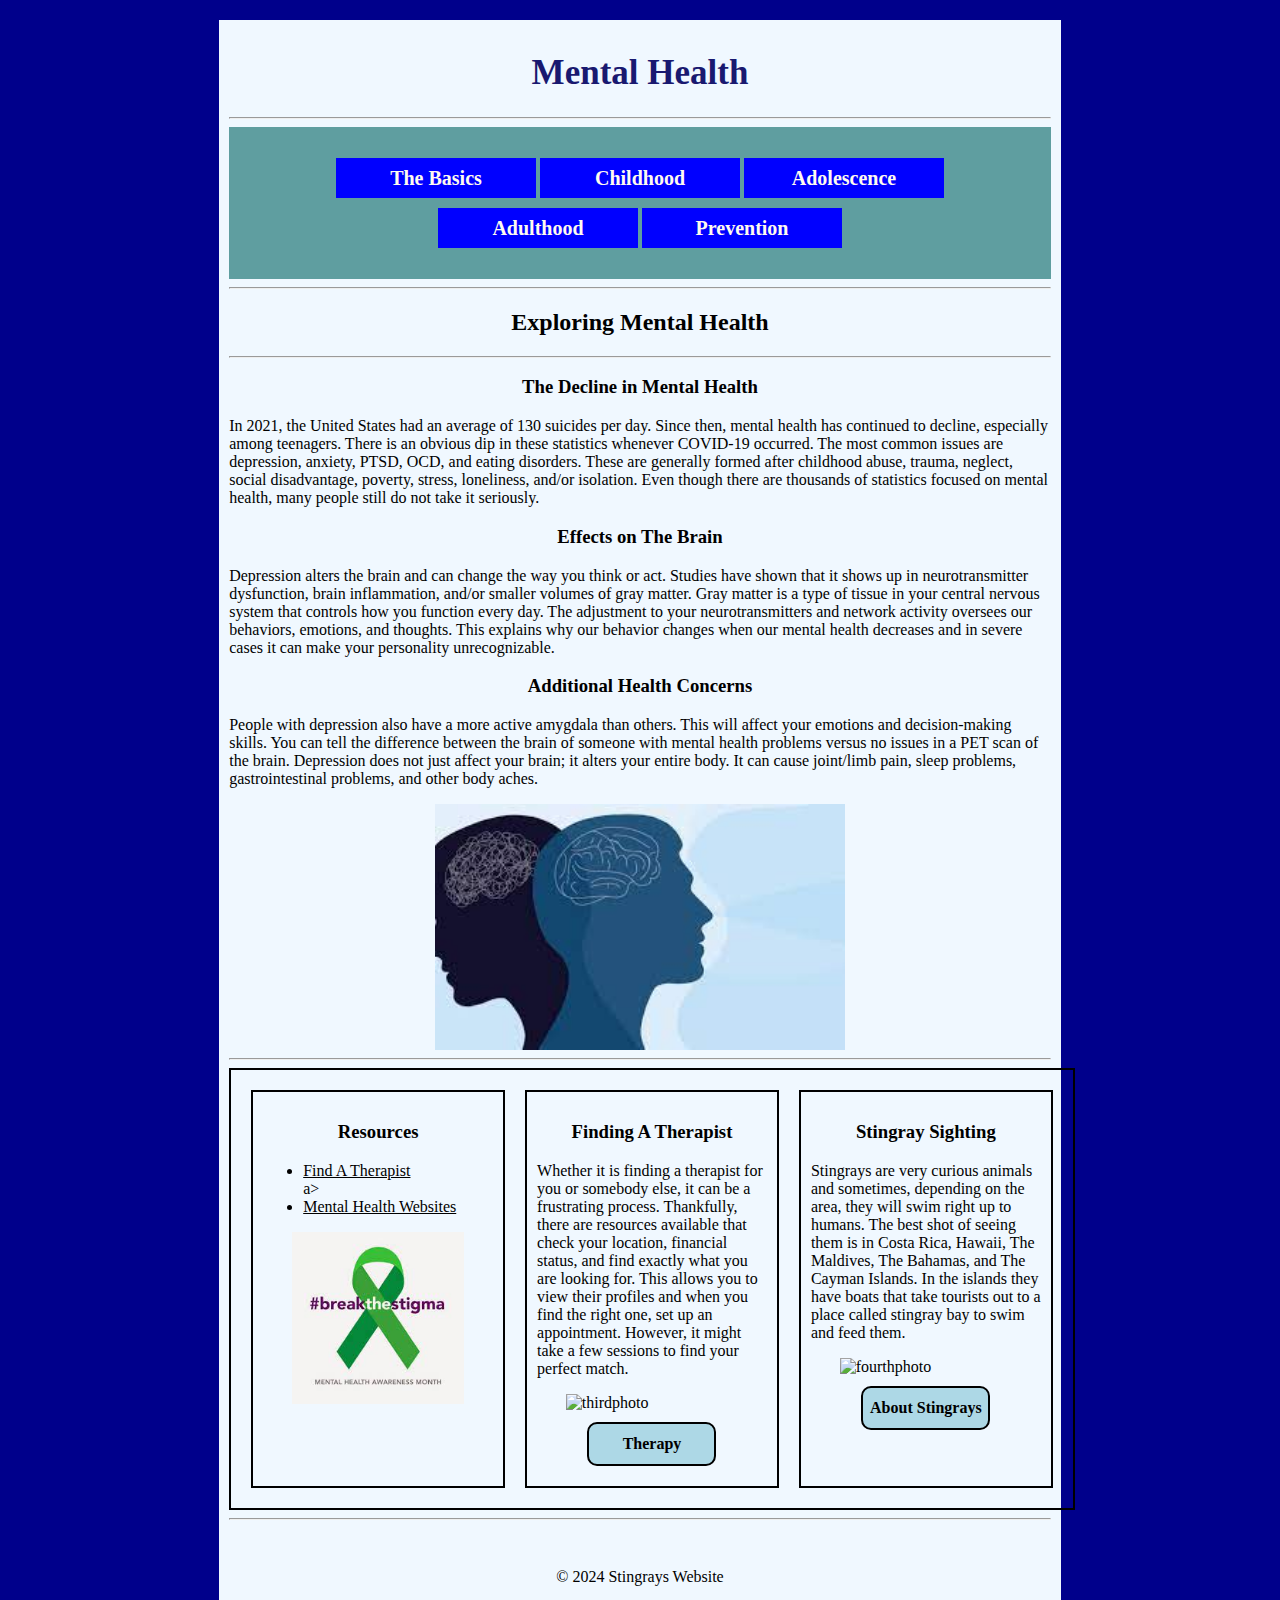
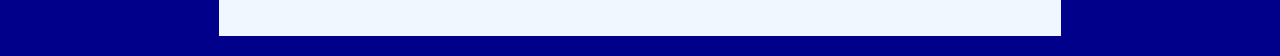
==== final/index.html @ d36f3580 "Update index.html" ====
<!DOCTYPE html>
<html lang="en">
<head>
    <meta charset="UTF-8">
    <meta name="viewport" content="width=device-width, initial-scale=1.0">
    <title>Mental Health</title>
    <link rel="stylesheet" href="css/styles.css">
</head>

<body>
    
</body>
<div id="container"> 
    <header>
        <h1>Mental Health</h1>
    </header>
    <hr>
    <nav>
        <ul>
            <li><a href="index.html">The Basics</a></li>
            <li><a href="about.html">Childhood</a></li>
            <li><a href="xpacs.html">Adolescence</a></li>
            <li><a href="mental.html">Adulthood</a></li>
            <li><a href="health.html">Prevention</a></li>
        </ul>
    </nav>
    <hr>
    <main>
        <h2>Exploring Mental Health</h2>
        <hr>
        <h3>The Decline in Mental Health</h3>
        <p>In 2021, the United States had an average of 130 suicides per day. Since then, mental health has continued to decline, especially among teenagers. There is an obvious dip in these statistics whenever COVID-19 occurred. The most common issues are depression, anxiety, PTSD, OCD, and eating disorders. These are generally formed after childhood abuse, trauma, neglect, social disadvantage, poverty, stress, loneliness, and/or isolation. Even though there are thousands of statistics focused on mental health, many people still do not take it seriously.</p>

        <h3>Effects on The Brain </h3>
        <p>Depression alters the brain and can change the way you think or act. Studies have shown that it shows up in neurotransmitter dysfunction, brain inflammation, and/or smaller volumes of gray matter. Gray matter is a type of tissue in your central nervous system that controls how you function every day. The adjustment to your neurotransmitters and network activity oversees our behaviors, emotions, and thoughts. This explains why our behavior changes when our mental health decreases and in severe cases it can make your personality unrecognizable.</p>

        <h3>Additional Health Concerns</h3>
        <p>People with depression also have a more active amygdala than others. This will affect your emotions and decision-making skills. You can tell the difference between the brain of someone with mental health problems versus no issues in a PET scan of the brain. Depression does not just affect your brain; it alters your entire body. It can cause joint/limb pain, sleep problems, gastrointestinal problems, and other body aches.</p>
        <img src="images/images/download.jpg" alt="pexels-brian-mann-7874601 (1).jpg">
        <hr>
    </main>
    <div id="lower">

    <div class="col">
        <h3>Resources</h3>
        <ul>
            <li><a href="https://www.betterhelp.com/get-started/?go=true&utm_content=143057211315&utm_source=AdWords&utm_medium=Search_PPC_c&utm_term=find+a+therapist_b&network=g&placement=&target=&matchtype=b&utm_campaign=18564847329&ad_type=text&adposition=&kwd_id=kwd-24399081&gad_source=1&gclid=Cj0KCQiAoeGuBhCBARIsAGfKY7wP-zF1mVllXZh7tPBBi6U4XbtLq8_gmNWtITHFigN1UVuUeFqtgX8aAiYJEALw_wcB&not_found=1&gor=start" target="_blank">Find A Therapist</a></li>
            a></li>
            <li><a href="https://www.capterra.com/sem-compare/mental-health-software/?utm_source=ps-google&utm_medium=ppc&utm_campaign=:1:CAP:2:COM:3:All:4:US:5:BAU:6:SOF:7:Desktop:8:BR:9:Mental_Health&network=g&gclid=Cj0KCQiAoeGuBhCBARIsAGfKY7ya6graDQeycJtnBYrZCtUt9kibokQeb8wg0RTi0CgVjUqYaYJEfHwaAlBBEALw_wcB" target="_blank">Mental Health Websites</a></li>
        </ul>
        <img src="images/images/download-4.jpg" alt="secondphoto">
    </div>
    <div class="col">
        <h3>Finding A Therapist</h3>
       <p>Whether it is finding a therapist for you or somebody else, it can be a frustrating process. Thankfully, there are resources available that check your location, financial status, and find exactly what you are looking for. This allows you to view their profiles and when you find the right one, set up an appointment. However, it might take a few sessions to find your perfect match.</p>
        <img src="images/pexels-brian-mann-7874601 (1).jpg" alt="thirdphoto">
        <a class="button" href="health.html">Therapy</a>
    </div>
    <div class="col">
        <h3>Stingray Sighting</h3>
       <p>Stingrays are very curious animals and sometimes, depending on the area, they will swim right up to humans. The best shot of seeing them is in Costa Rica, Hawaii, The Maldives, The Bahamas, and The Cayman Islands. In the islands they have boats that take tourists out to a place called stingray bay to swim and feed them.</p>
        <img src="images/pexels-photo-4751275.jpg" alt="fourthphoto">
        <a class="button" href="about.html">About Stingrays</a>
    </div>
</div>
    <hr>
    <footer> &copy;  2024 Stingrays Website</footer>
</div>
</html>
---- final/css/styles.css ----
/* Global Styles */
img {
    display: block;
    margin: 0 auto;
    width: 100%;
}

body {
    background-color: darkblue;
}

#container {
    background-color: aliceblue;
    padding: 10px;
}

h1, h2, h3 {
    text-align: center;
}

a {
    color: black;
}

a:hover {
    color: aliceblue;
    text-decoration: none;
}

/* Mobile Styles */
nav {
    background-color: cadetblue;
    padding: 10px;
}

nav ul { 
    list-style-type: none;
    padding: 0;
}

nav li {
    display: block;
}

nav li a {
    display: block;
    height: 40px;
    line-height: 40px;
    color: floralwhite;
    background-color: blue;
    text-align: center;
    margin: 5px 0;
    font-size: 20px;
    font-weight: bold;
    text-decoration: none;
}

nav li a:hover {
    background-color: cornflowerblue;
}

header h1 {
    font-size: 35px;
    color: midnightblue;
}

#lower {
    border: 2px solid black;
    padding: 10px;
}

.col {
    border: 2px solid black;
    margin: 10px;
    padding: 10px;
}

footer {
    padding: 40px 0;
    text-align: center;
}

.button {
    display: block;
    margin: 10px auto;
    text-align: center;
    background-color: lightblue;
    width: 125px;
    height: 40px;
    line-height: 40px;
    text-decoration: none;
    border: 2px solid black;
    border-radius: 10px;
    font-weight: bold;
}

/* Tablet Styles */

@media (min-width: 786px) {

    nav {
        text-align: center;
    }

    nav li {
        display: inline-block;
    }

    nav li a {
        width: 200px;
    }

    main img {
        width: 50%;
    }

    .col img {
        width: 75%;
    }
}

/* Desktop Styles */

@media (min-width: 1024px) {
    #container {
        width: 65%;
        margin: 20px auto;
    }
    #lower {
        width: 100%;
        display: flex;
    }

    .col {
        width: 33.33%;
    }
}
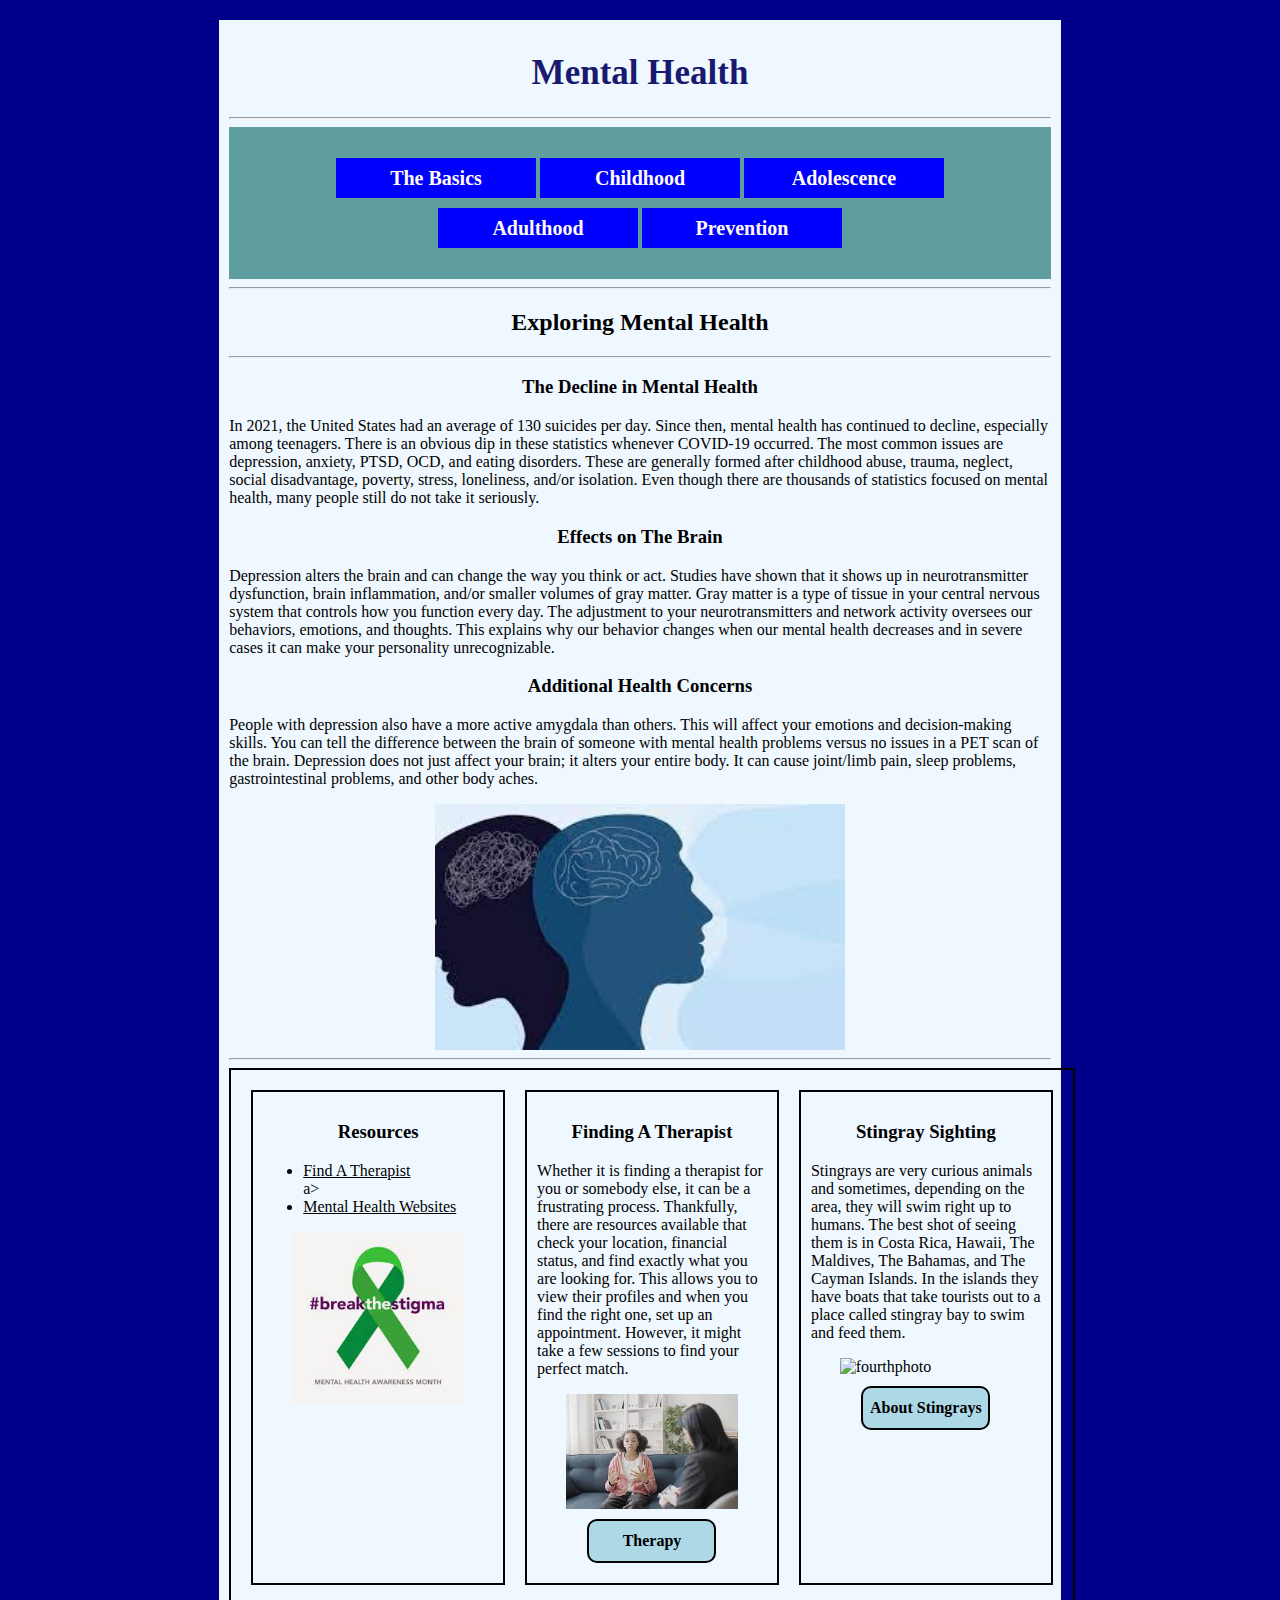
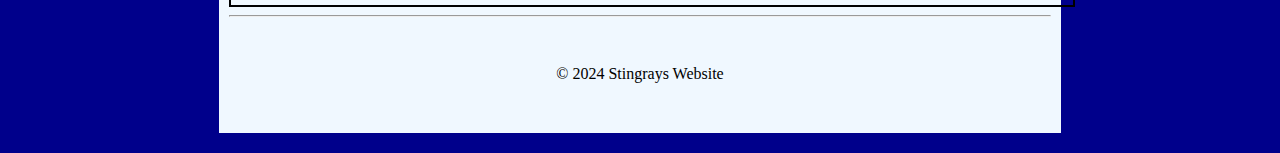
==== commit ca5a0186: "Update index.html" ====
--- a/final/index.html
+++ b/final/index.html
@@ -53,7 +53,7 @@
     <div class="col">
         <h3>Finding A Therapist</h3>
        <p>Whether it is finding a therapist for you or somebody else, it can be a frustrating process. Thankfully, there are resources available that check your location, financial status, and find exactly what you are looking for. This allows you to view their profiles and when you find the right one, set up an appointment. However, it might take a few sessions to find your perfect match.</p>
-        <img src="images/pexels-brian-mann-7874601 (1).jpg" alt="thirdphoto">
+        <img src="images/images/download-1.jpg" alt="thirdphoto">
         <a class="button" href="health.html">Therapy</a>
     </div>
     <div class="col">
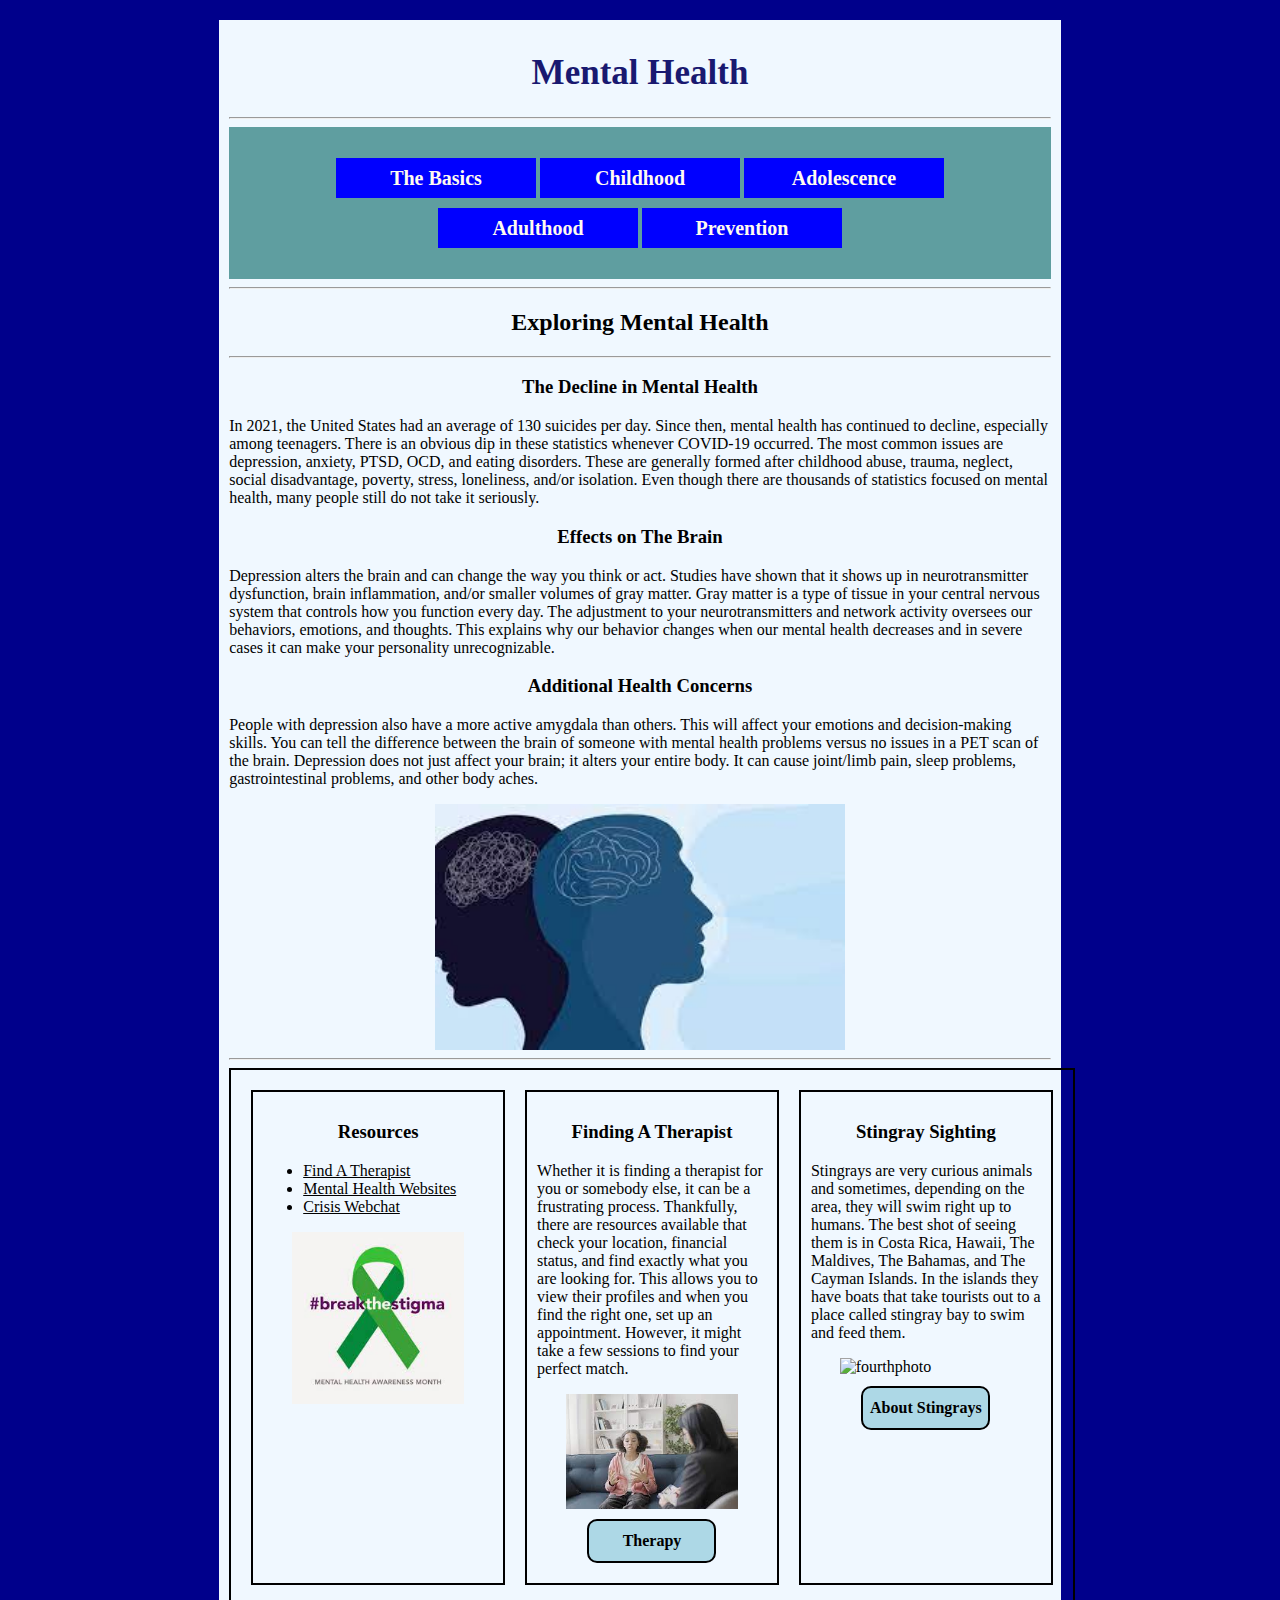
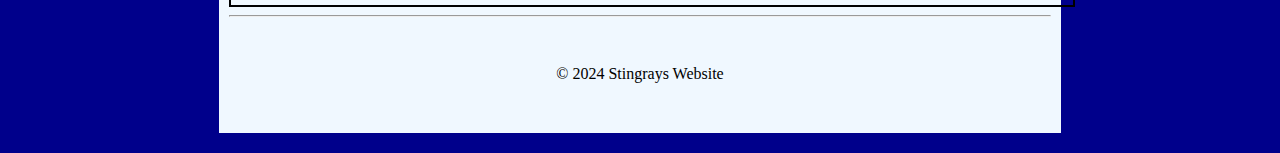
==== commit 9b2b92a1: "Update index.html" ====
--- a/final/index.html
+++ b/final/index.html
@@ -45,8 +45,10 @@
         <h3>Resources</h3>
         <ul>
             <li><a href="https://www.betterhelp.com/get-started/?go=true&utm_content=143057211315&utm_source=AdWords&utm_medium=Search_PPC_c&utm_term=find+a+therapist_b&network=g&placement=&target=&matchtype=b&utm_campaign=18564847329&ad_type=text&adposition=&kwd_id=kwd-24399081&gad_source=1&gclid=Cj0KCQiAoeGuBhCBARIsAGfKY7wP-zF1mVllXZh7tPBBi6U4XbtLq8_gmNWtITHFigN1UVuUeFqtgX8aAiYJEALw_wcB&not_found=1&gor=start" target="_blank">Find A Therapist</a></li>
-            a></li>
+            </li>
             <li><a href="https://www.capterra.com/sem-compare/mental-health-software/?utm_source=ps-google&utm_medium=ppc&utm_campaign=:1:CAP:2:COM:3:All:4:US:5:BAU:6:SOF:7:Desktop:8:BR:9:Mental_Health&network=g&gclid=Cj0KCQiAoeGuBhCBARIsAGfKY7ya6graDQeycJtnBYrZCtUt9kibokQeb8wg0RTi0CgVjUqYaYJEfHwaAlBBEALw_wcB" target="_blank">Mental Health Websites</a></li>
+           </li>
+            <li><a href="https://www.empowerwork.org/how-it-works?gad_source=1&gclid=Cj0KCQiAoeGuBhCBARIsAGfKY7x4nXD7Pbl6JjAGVefllN0o7LoIuGGB3ijDh9wfcAdSyn4bypXaRY0aArEKEALw_wcB" target="_blank">Crisis Webchat</a></li>
         </ul>
         <img src="images/images/download-4.jpg" alt="secondphoto">
     </div>
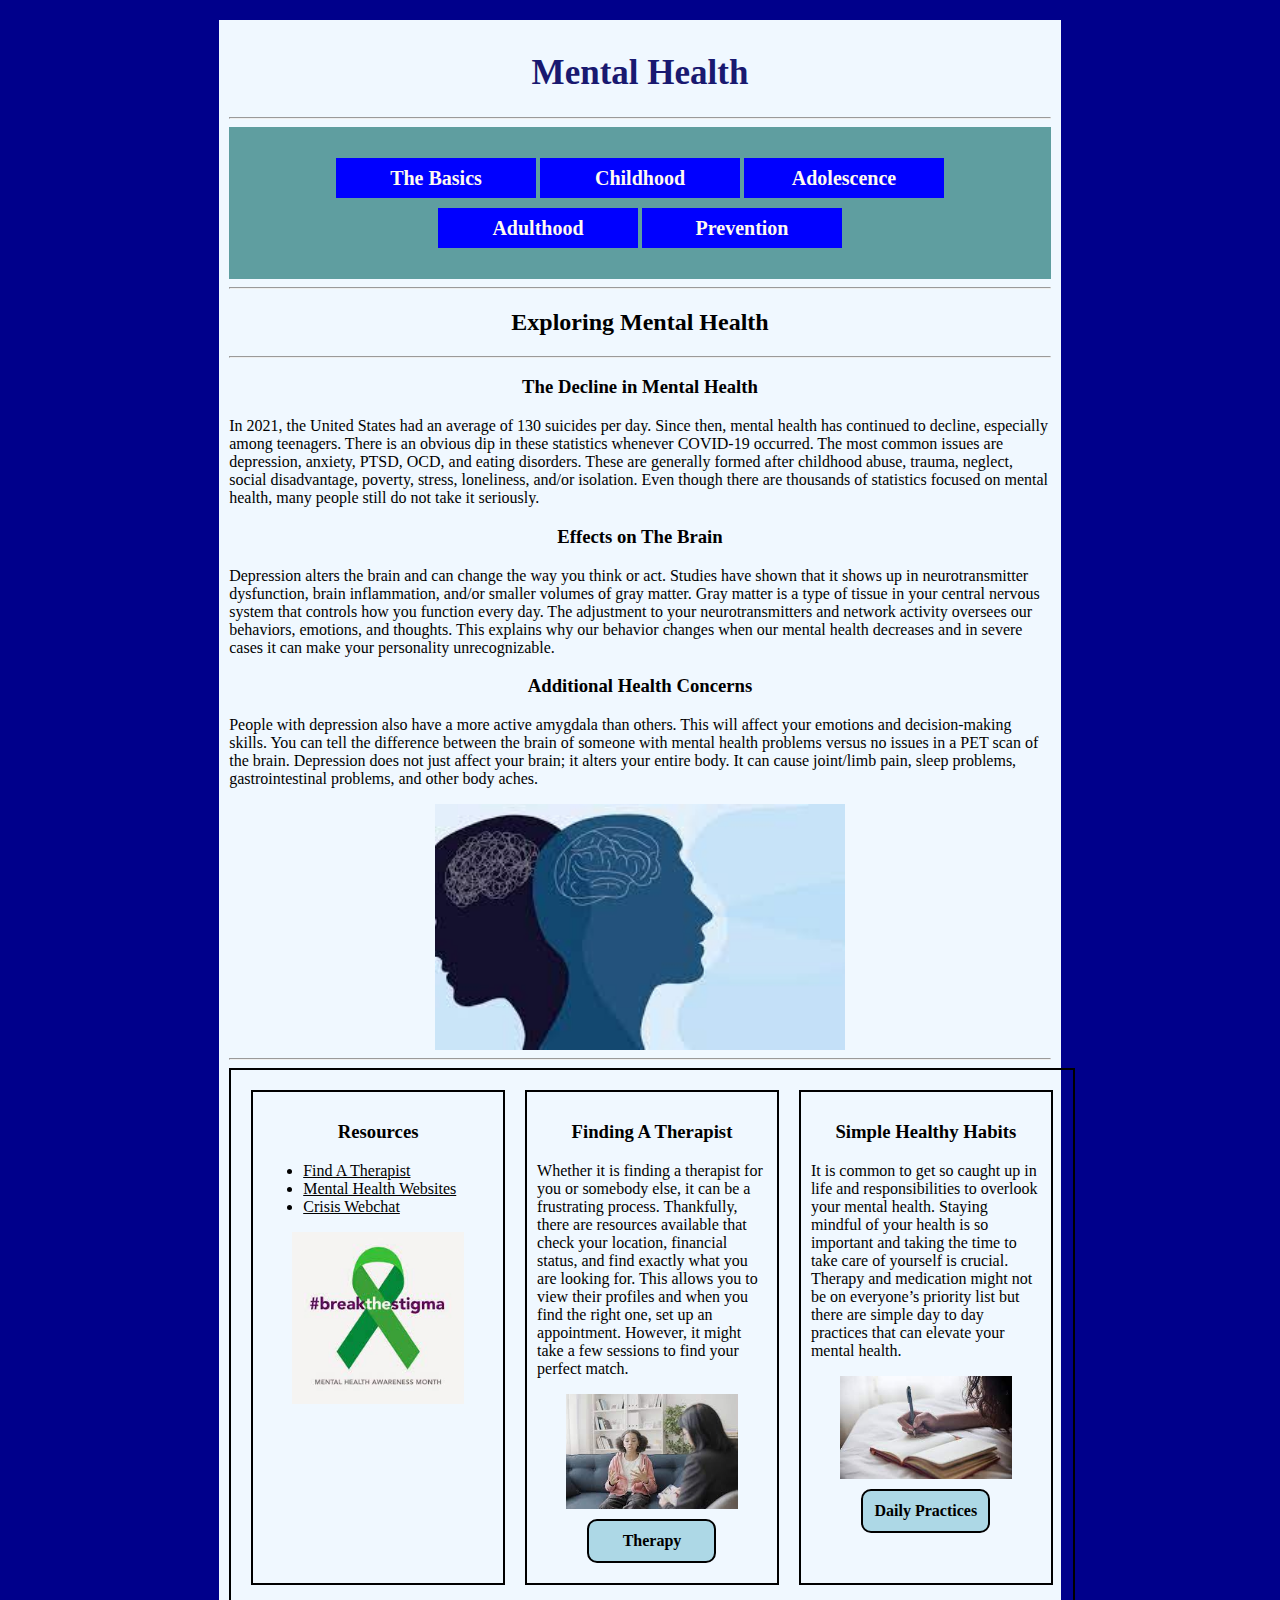
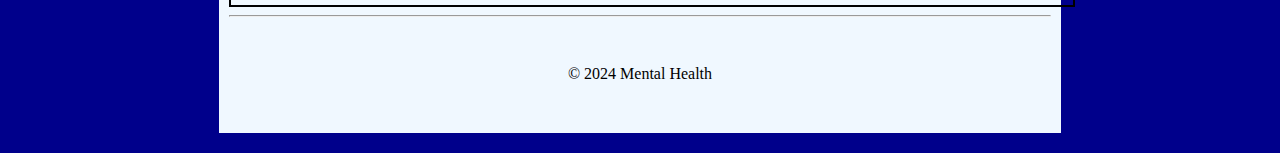
==== commit 82e7f3e0: "yes" ====
--- a/final/index.html
+++ b/final/index.html
@@ -59,13 +59,13 @@
         <a class="button" href="health.html">Therapy</a>
     </div>
     <div class="col">
-        <h3>Stingray Sighting</h3>
-       <p>Stingrays are very curious animals and sometimes, depending on the area, they will swim right up to humans. The best shot of seeing them is in Costa Rica, Hawaii, The Maldives, The Bahamas, and The Cayman Islands. In the islands they have boats that take tourists out to a place called stingray bay to swim and feed them.</p>
-        <img src="images/pexels-photo-4751275.jpg" alt="fourthphoto">
-        <a class="button" href="about.html">About Stingrays</a>
+        <h3>Simple Healthy Habits</h3>
+       <p>It is common to get so caught up in life and responsibilities to overlook your mental health. Staying mindful of your health is so important and taking the time to take care of yourself is crucial. Therapy and medication might not be on everyone’s priority list but there are simple day to day practices that can elevate your mental health.</p>
+        <img src="images/images/images-1.jpg" alt="fourthphoto">
+        <a class="button" href="health.html">Daily Practices</a>
     </div>
 </div>
     <hr>
-    <footer> &copy;  2024 Stingrays Website</footer>
+    <footer> &copy;  2024 Mental Health</footer>
 </div>
 </html>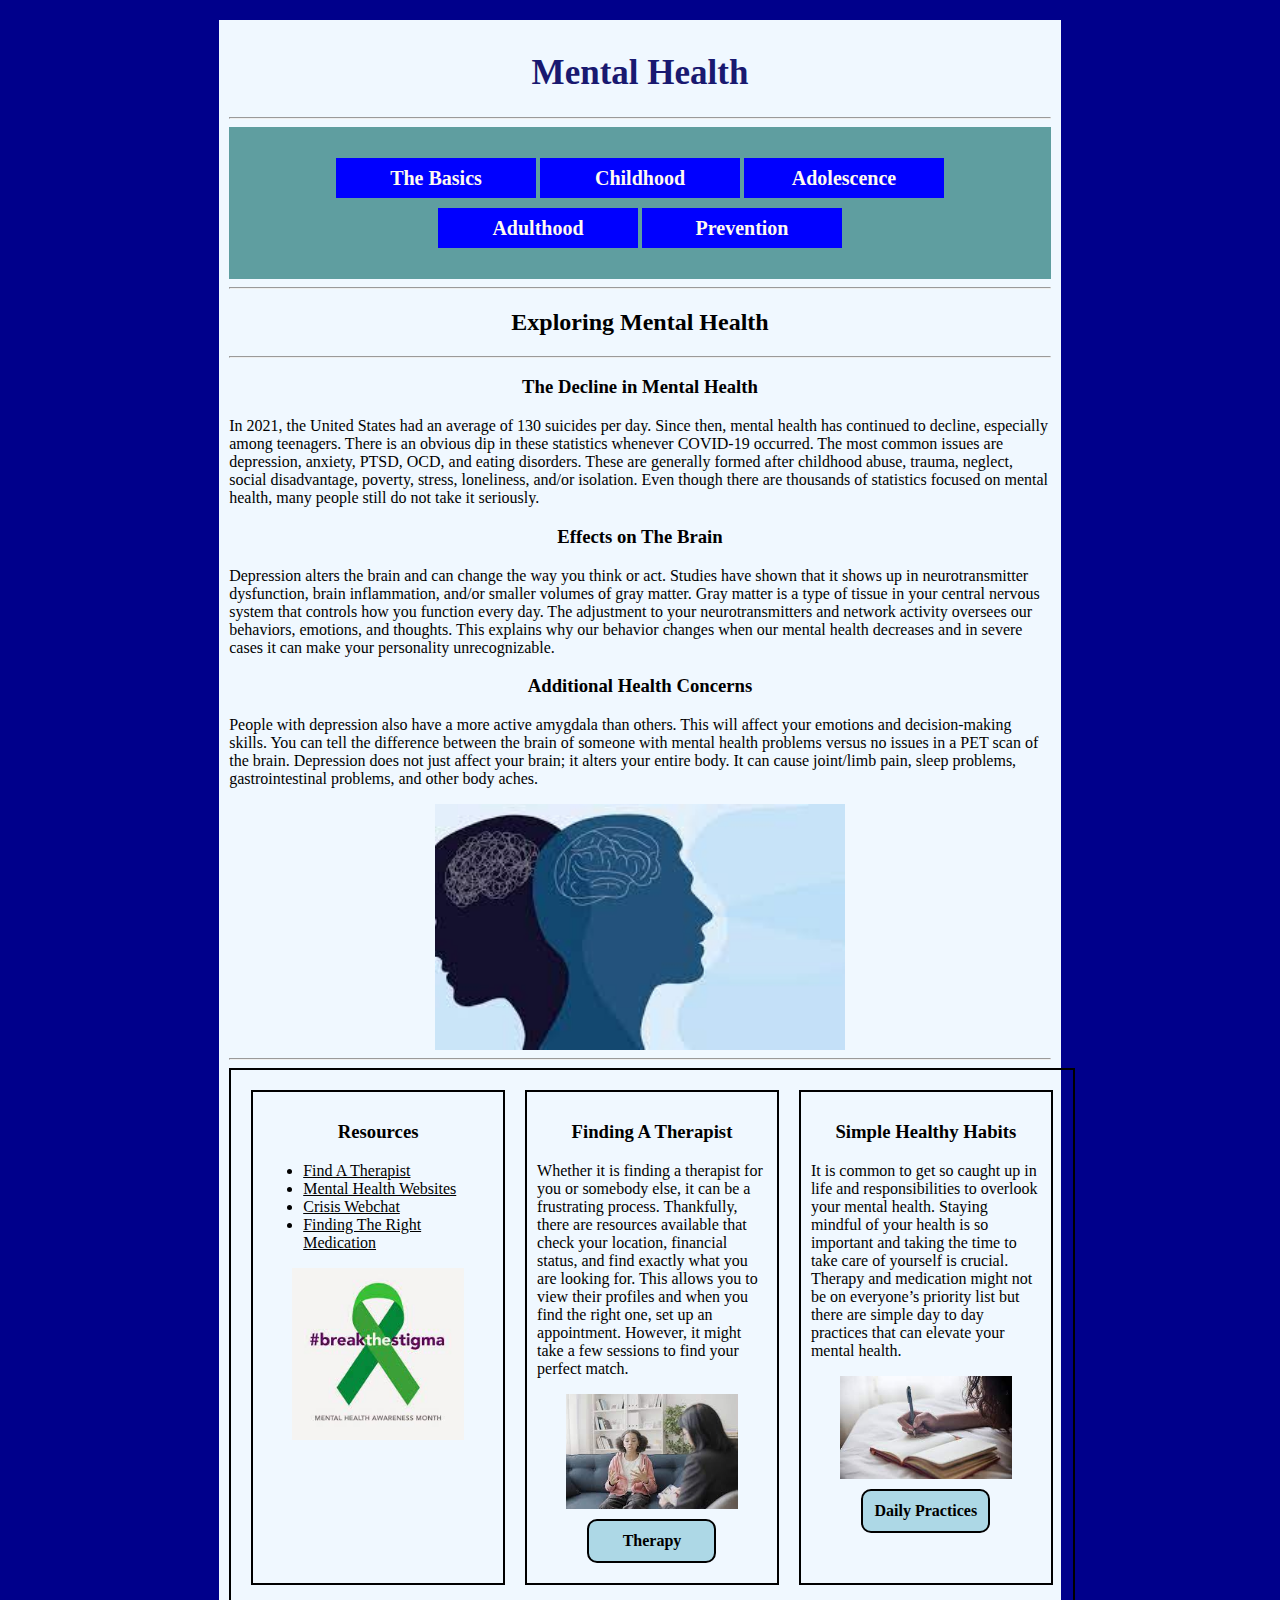
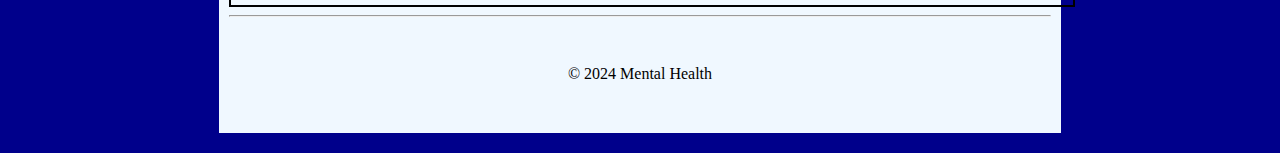
==== commit cdf62fa1: "Update index.html" ====
--- a/final/index.html
+++ b/final/index.html
@@ -49,6 +49,8 @@
             <li><a href="https://www.capterra.com/sem-compare/mental-health-software/?utm_source=ps-google&utm_medium=ppc&utm_campaign=:1:CAP:2:COM:3:All:4:US:5:BAU:6:SOF:7:Desktop:8:BR:9:Mental_Health&network=g&gclid=Cj0KCQiAoeGuBhCBARIsAGfKY7ya6graDQeycJtnBYrZCtUt9kibokQeb8wg0RTi0CgVjUqYaYJEfHwaAlBBEALw_wcB" target="_blank">Mental Health Websites</a></li>
            </li>
             <li><a href="https://www.empowerwork.org/how-it-works?gad_source=1&gclid=Cj0KCQiAoeGuBhCBARIsAGfKY7x4nXD7Pbl6JjAGVefllN0o7LoIuGGB3ijDh9wfcAdSyn4bypXaRY0aArEKEALw_wcB" target="_blank">Crisis Webchat</a></li>
+           </li>
+           <li><a href="https://www.mind.org.uk/information-support/drugs-and-treatments/medication/receiving-the-right-medication/" target="_blank">Finding The Right Medication</a></li>
         </ul>
         <img src="images/images/download-4.jpg" alt="secondphoto">
     </div>
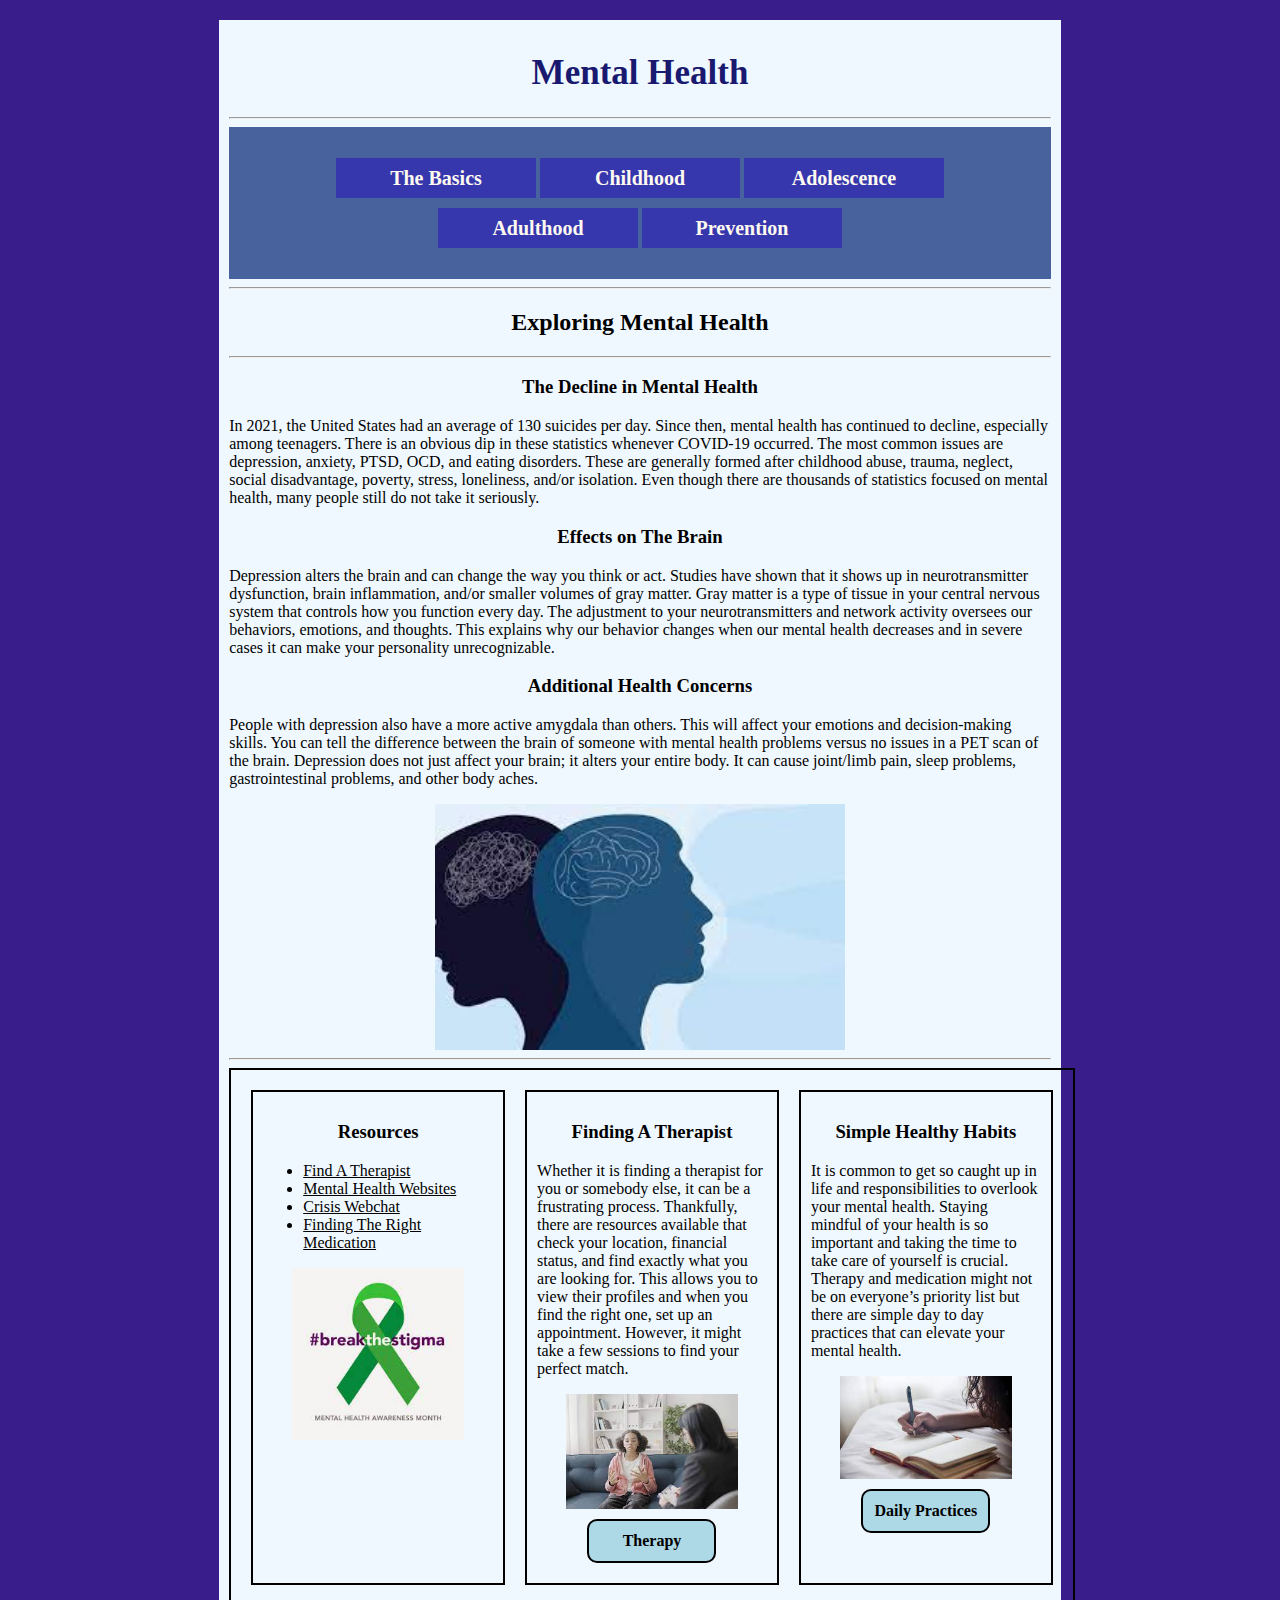
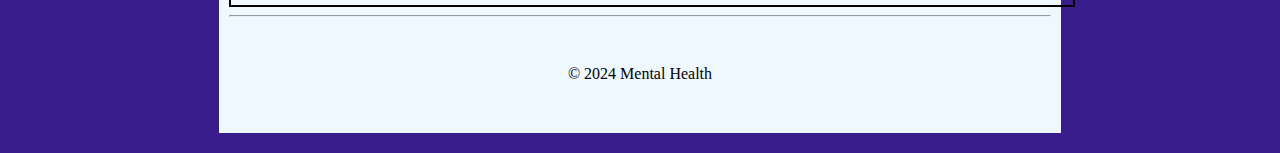
==== commit 411d6db5: "yes" ====
--- a/final/index.html
+++ b/final/index.html
@@ -9,7 +9,7 @@
 
 <body>
     
-</body>
+
 <div id="container"> 
     <header>
         <h1>Mental Health</h1>
@@ -45,11 +45,8 @@
         <h3>Resources</h3>
         <ul>
             <li><a href="https://www.betterhelp.com/get-started/?go=true&utm_content=143057211315&utm_source=AdWords&utm_medium=Search_PPC_c&utm_term=find+a+therapist_b&network=g&placement=&target=&matchtype=b&utm_campaign=18564847329&ad_type=text&adposition=&kwd_id=kwd-24399081&gad_source=1&gclid=Cj0KCQiAoeGuBhCBARIsAGfKY7wP-zF1mVllXZh7tPBBi6U4XbtLq8_gmNWtITHFigN1UVuUeFqtgX8aAiYJEALw_wcB&not_found=1&gor=start" target="_blank">Find A Therapist</a></li>
-            </li>
             <li><a href="https://www.capterra.com/sem-compare/mental-health-software/?utm_source=ps-google&utm_medium=ppc&utm_campaign=:1:CAP:2:COM:3:All:4:US:5:BAU:6:SOF:7:Desktop:8:BR:9:Mental_Health&network=g&gclid=Cj0KCQiAoeGuBhCBARIsAGfKY7ya6graDQeycJtnBYrZCtUt9kibokQeb8wg0RTi0CgVjUqYaYJEfHwaAlBBEALw_wcB" target="_blank">Mental Health Websites</a></li>
-           </li>
             <li><a href="https://www.empowerwork.org/how-it-works?gad_source=1&gclid=Cj0KCQiAoeGuBhCBARIsAGfKY7x4nXD7Pbl6JjAGVefllN0o7LoIuGGB3ijDh9wfcAdSyn4bypXaRY0aArEKEALw_wcB" target="_blank">Crisis Webchat</a></li>
-           </li>
            <li><a href="https://www.mind.org.uk/information-support/drugs-and-treatments/medication/receiving-the-right-medication/" target="_blank">Finding The Right Medication</a></li>
         </ul>
         <img src="images/images/download-4.jpg" alt="secondphoto">
@@ -69,5 +66,6 @@
 </div>
     <hr>
     <footer> &copy;  2024 Mental Health</footer>
+</body>
 </div>
 </html>--- a/final/css/styles.css
+++ b/final/css/styles.css
@@ -6,7 +6,7 @@
 }
 
 body {
-    background-color: darkblue;
+    background-color: rgb(57, 29, 139);
 }
 
 #container {
@@ -29,7 +29,7 @@
 
 /* Mobile Styles */
 nav {
-    background-color: cadetblue;
+    background-color: rgb(72, 98, 158);
     padding: 10px;
 }
 
@@ -47,7 +47,7 @@
     height: 40px;
     line-height: 40px;
     color: floralwhite;
-    background-color: blue;
+    background-color: rgb(54, 54, 173);
     text-align: center;
     margin: 5px 0;
     font-size: 20px;
